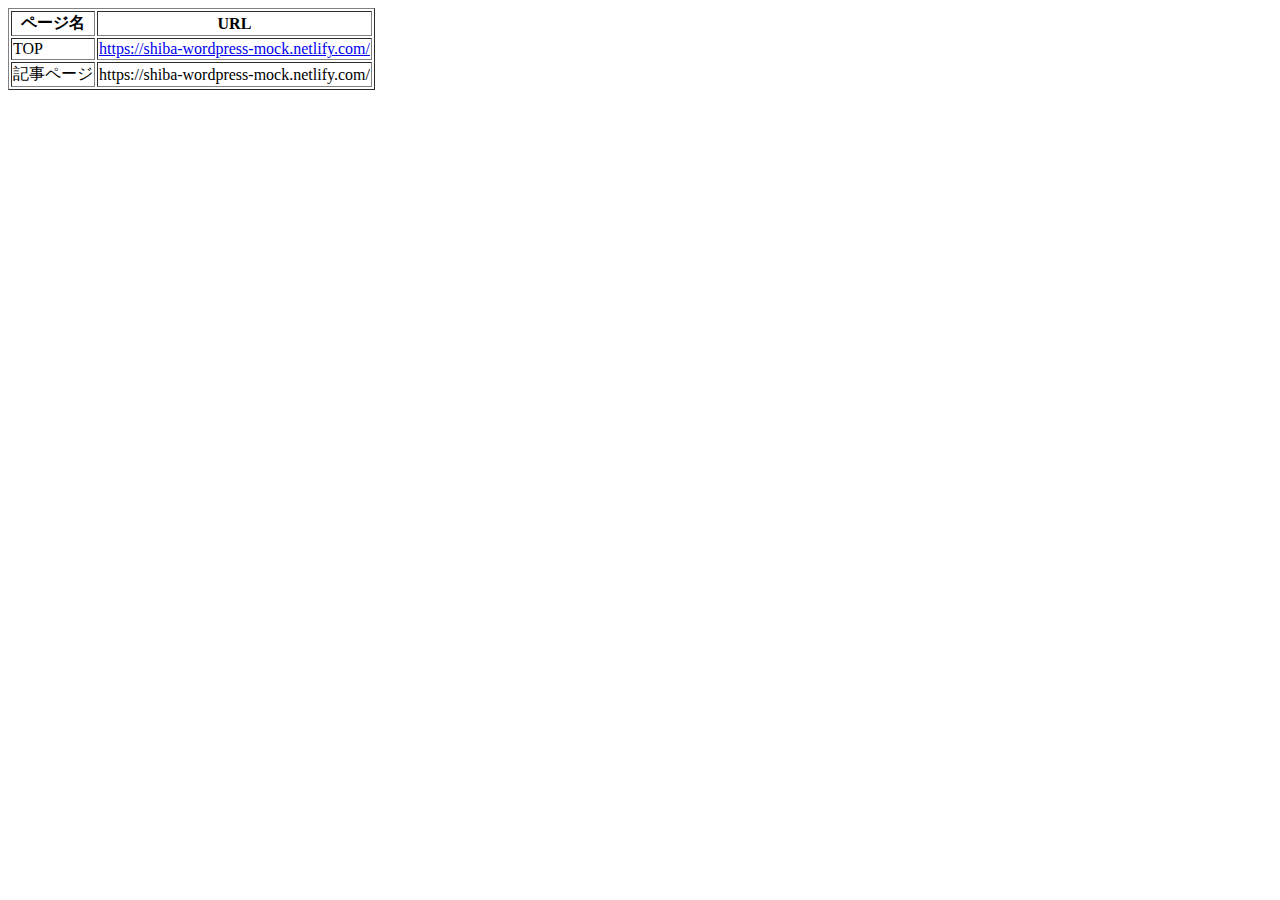
==== index.html @ de13a2f1 "Add files via upload" ====
<!DOCTYPE html>
<html lang="ja" dir="ltr">
  <head>
    <meta charset="utf-8">
    <title>mock</title>
  </head>
  <body>
    <table border="1">
    <tr>
      <th>ページ名</th>
      <th>URL</th>
    </tr>
    <tr>
      <td>TOP</td>
      <td><a href="https://shiba-wordpress-mock.netlify.com/" target="_blank">
        https://shiba-wordpress-mock.netlify.com/</a></td>
    </tr>
    <tr>
      <td>記事ページ</td>
      <td>https://shiba-wordpress-mock.netlify.com/</td>
    </tr>
  </table>
  </body>
</html>
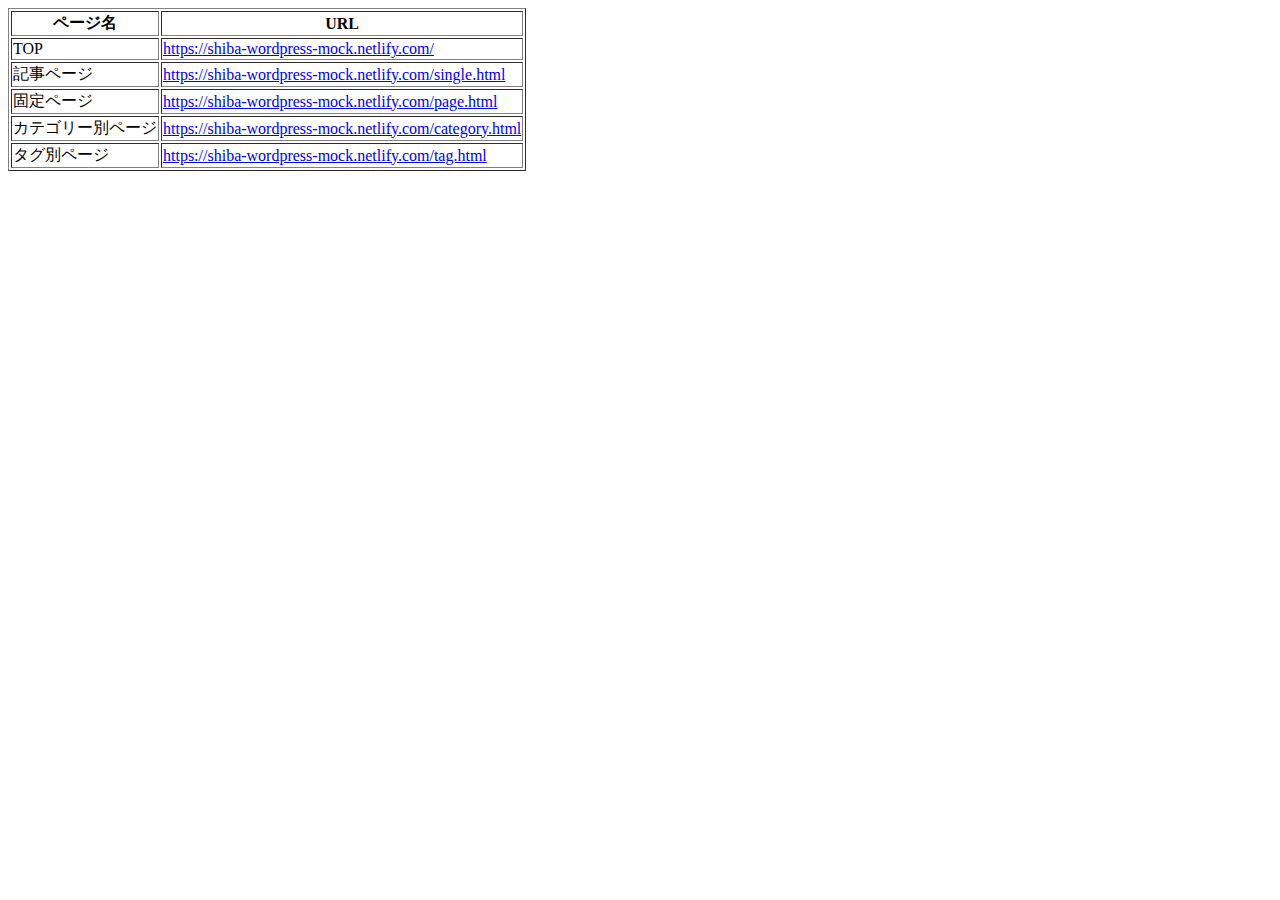
==== commit f2ebb148: "Add files via upload" ====
--- a/index.html
+++ b/index.html
@@ -17,7 +17,23 @@
     </tr>
     <tr>
       <td>記事ページ</td>
-      <td>https://shiba-wordpress-mock.netlify.com/</td>
+      <td><a href="https://shiba-wordpress-mock.netlify.com/single.html" target="_blank">
+        https://shiba-wordpress-mock.netlify.com/single.html</a></td>
+    </tr>
+    <tr>
+      <td>固定ページ</td>
+      <td><a href="https://shiba-wordpress-mock.netlify.com/page.html" target="_blank">
+        https://shiba-wordpress-mock.netlify.com/page.html</a></td>
+    </tr>
+    <tr>
+      <td>カテゴリー別ページ</td>
+      <td><a href="https://shiba-wordpress-mock.netlify.com/category.html" target="_blank">
+        https://shiba-wordpress-mock.netlify.com/category.html</a></td>
+    </tr>
+    <tr>
+      <td>タグ別ページ</td>
+      <td><a href="https://shiba-wordpress-mock.netlify.com/tag.html" target="_blank">
+        https://shiba-wordpress-mock.netlify.com/tag.html</a></td>
     </tr>
   </table>
   </body>
